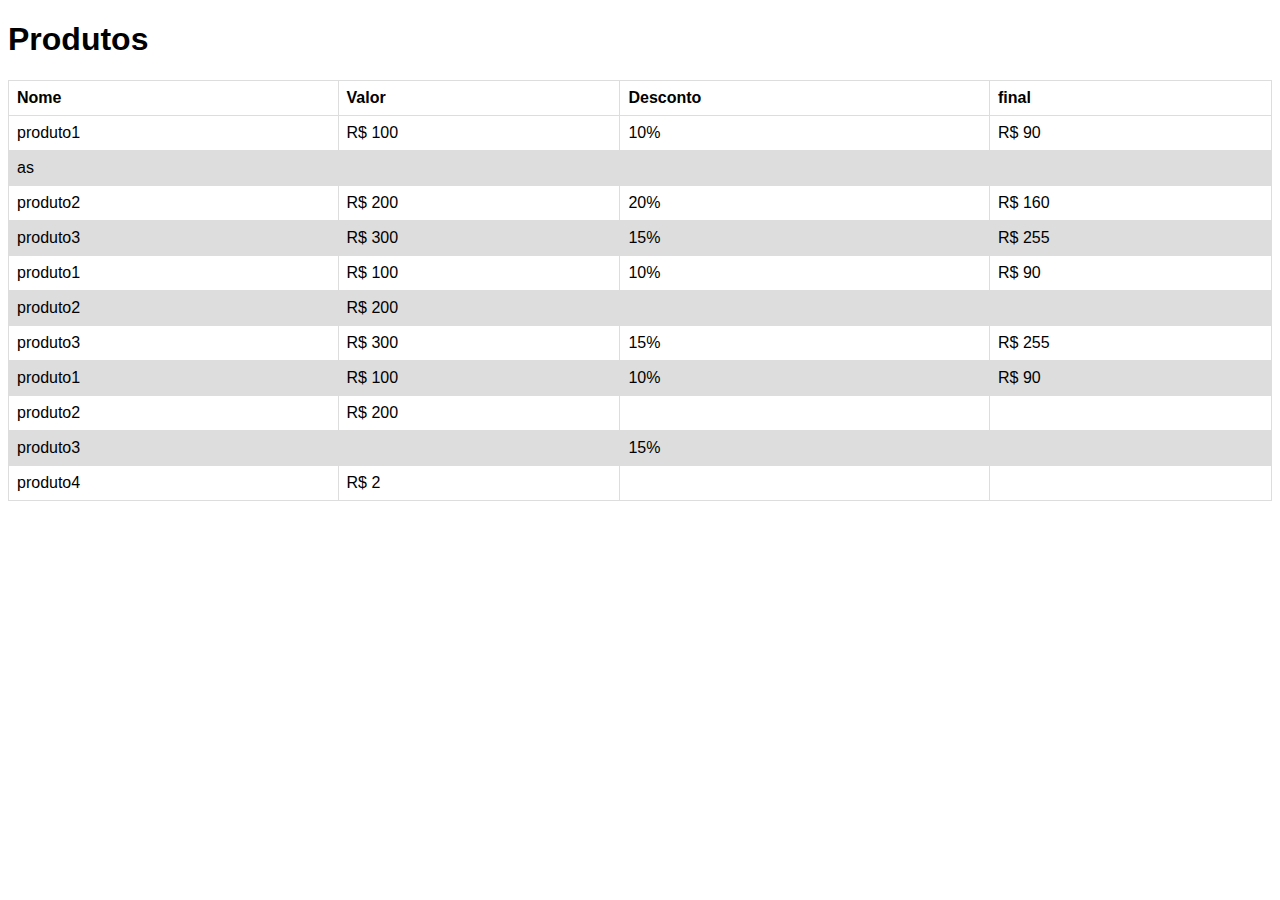
==== testes/index.html @ 9842d00b "att" ====
<!DOCTYPE html>
<html lang="pt-BR">
<head>
    <meta charset="UTF-8">
    <meta name="viewport" content="width=device-width, initial-scale=1.0">
    <title>Layout de Blocos</title>
    <link rel="stylesheet" href="color.css">
    <script defer src="java.js"></script>
</head>
<body>
    <h1>Produtos</h1>
    <table id="product-table">
        <thead>
            <tr>
                <th>Nome</th>
                <th>Valor</th>
                <th>Desconto</th>
                <th>final</th>
            </tr>
        </thead>
        <tbody>
            <!-- Os produtos serão inseridos aqui -->
        </tbody>
    </table>
</body>
</html>
---- testes/color.css ----
body {
    font-family: Arial, Helvetica, sans-serif;
  }

  table {
    border-collapse: collapse;
    width: 100%;
  }

  td, th {
    border: 1px solid #dddddd;
    text-align: left;
    padding: 8px;
  }

  tr:nth-child(even) {
    background-color: #dddddd;
  }
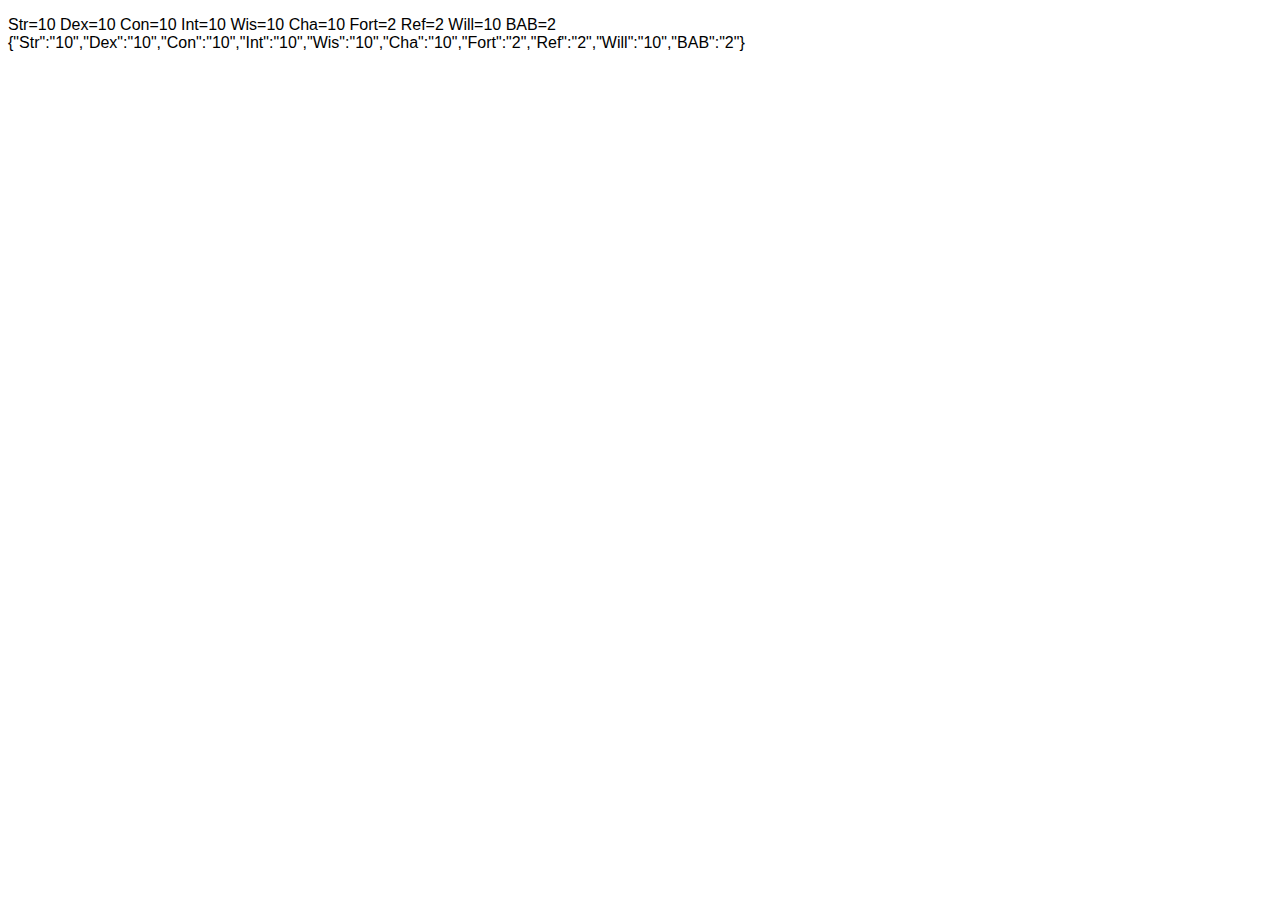
==== commit 7d3311e9: "att" ====
--- a/testes/index.html
+++ b/testes/index.html
@@ -1,26 +1,18 @@
 <!DOCTYPE html>
 <html lang="pt-BR">
+
 <head>
     <meta charset="UTF-8">
     <meta name="viewport" content="width=device-width, initial-scale=1.0">
     <title>Layout de Blocos</title>
     <link rel="stylesheet" href="color.css">
-    <script defer src="java.js"></script>
+    <script src="java.js"></script>
 </head>
+
 <body>
-    <h1>Produtos</h1>
-    <table id="product-table">
-        <thead>
-            <tr>
-                <th>Nome</th>
-                <th>Valor</th>
-                <th>Desconto</th>
-                <th>final</th>
-            </tr>
-        </thead>
-        <tbody>
-            <!-- Os produtos serão inseridos aqui -->
-        </tbody>
-    </table>
+    <p id="saida"></p>
+
+
 </body>
-</html>
+
+</html>